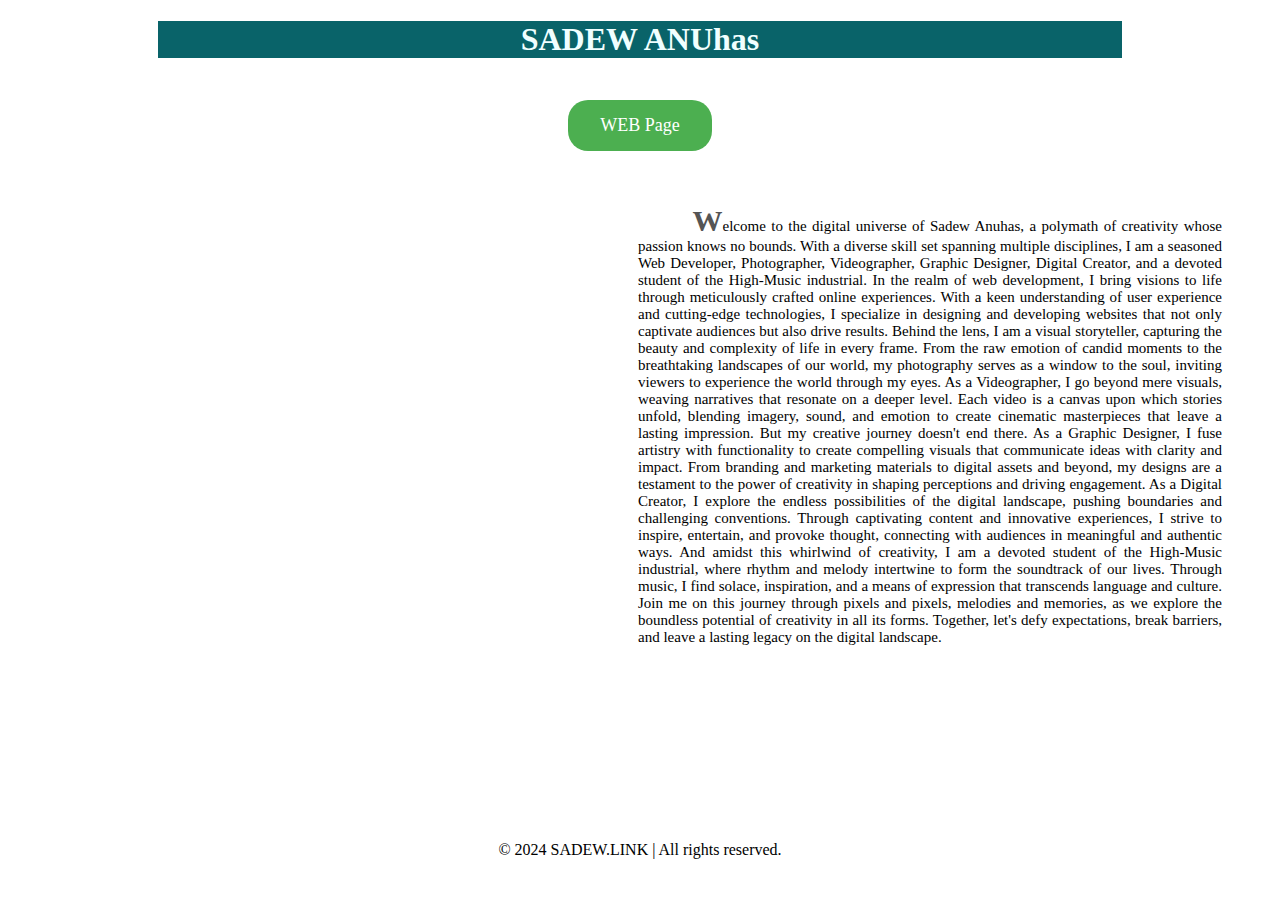
==== index.html @ 90594a1c "Add files via upload" ====
<!DOCTYPE html>
<html lang="en">
<head>
    <meta charset="UTF-8">
    <meta name="viewport" content="width=device-width, initial-scale=1.0">
    <title>SΛDΞW</title>
    <link rel="stylesheet" href="style.css">
    <meta http-equiv="Content-type" content="text/html; charset=UTF-8">
  <meta name="viewport" content="width=device-width, user-scalable=no">
    
  <script src="https://ajax.googleapis.com/ajax/libs/jquery/2.1.1/jquery.min.js"></script>
</head>
<body>
    <div id="circularcursor"></div>
    <div class="main">
        <center>
            <h1>SADEW ANUhas</h1>
        </center>
    </div> <br>
    <div class="pp">
        <center>
        <button class="btn" onclick="location.href='about.html'">WEB Page</button>
    </center>
    </div><br><br>
    <div class="ff1">
        <p class="p11"> &nbsp; &nbsp; &nbsp; Welcome to the digital universe of Sadew Anuhas, a polymath of creativity whose passion knows no bounds. With a diverse skill set spanning multiple disciplines, I am a seasoned Web Developer, Photographer, Videographer, Graphic Designer, Digital Creator, and a devoted student of the High-Music industrial.

In the realm of web development, I bring visions to life through meticulously crafted online experiences. With a keen understanding of user experience and cutting-edge technologies, I specialize in designing and developing websites that not only captivate audiences but also drive results.

Behind the lens, I am a visual storyteller, capturing the beauty and complexity of life in every frame. From the raw emotion of candid moments to the breathtaking landscapes of our world, my photography serves as a window to the soul, inviting viewers to experience the world through my eyes.

As a Videographer, I go beyond mere visuals, weaving narratives that resonate on a deeper level. Each video is a canvas upon which stories unfold, blending imagery, sound, and emotion to create cinematic masterpieces that leave a lasting impression.

But my creative journey doesn't end there. As a Graphic Designer, I fuse artistry with functionality to create compelling visuals that communicate ideas with clarity and impact. From branding and marketing materials to digital assets and beyond, my designs are a testament to the power of creativity in shaping perceptions and driving engagement.

As a Digital Creator, I explore the endless possibilities of the digital landscape, pushing boundaries and challenging conventions. Through captivating content and innovative experiences, I strive to inspire, entertain, and provoke thought, connecting with audiences in meaningful and authentic ways.

And amidst this whirlwind of creativity, I am a devoted student of the High-Music industrial, where rhythm and melody intertwine to form the soundtrack of our lives. Through music, I find solace, inspiration, and a means of expression that transcends language and culture.

Join me on this journey through pixels and pixels, melodies and memories, as we explore the boundless potential of creativity in all its forms. Together, let's defy expectations, break barriers, and leave a lasting legacy on the digital landscape.</p>
    </div><br><br><br><br><br><br><br><br><br><br>
    <center>
        <footer>
            <div class="container">
              &copy; 2024 SADEW.LINK | All rights reserved.
            </div>
          </footer>
    </center>
</body>
</html>
---- style.css ----
/* This is index.html sector */
.main {
    color: azure;
    background-color: rgb(9, 99, 105);
    margin-left: 150px;
    margin-right: 150px;
    margin-top: 10px;
    font-family: poppins;
}

.btn {
    background-color: #4CAF50; /* Green */
    border: none;
    color: white;
    padding: 15px 32px;
    text-align: center;
    text-decoration: none;
    display: inline-block;
    font-size: 18px;
    margin: 2px 1px;
    cursor: pointer;
    border-radius: 20px;
    transition: all 0.3s ease;
    font-family: poppins;
  }
  
  .btn:hover {
    background-color: #c4eeff; /* Darker Green */
    color: #015a04;
    transform: scale(1.1); /* Scale effect on hover */
    box-shadow: 0 4px 8px rgba(0, 0, 0, 0.1); /* Shadow effect */
    border-radius: 38px;
  }
  
  /* Optional: Add additional styles for active state */
  .btn:active {
    background-color: #003f02; /* Dark Green when clicked */
    color: #ffffff;
    transform: scale(1.3); /* Reset scale on click */
    box-shadow: none; /* Remove shadow on click */
  }
  

  .ff1 {
    font-family: poppins;
    text-align: center;
  }

  .p11 {
    text-align: justify;
    text-justify: inter-word;
    margin-left: 630px;
    margin-right: 50px;
    font-size: 15px;
  }

  p::first-letter {
    font-size: 200%;
    color: #555555;
    font-weight: bold;
  }

  .aa1 {
    color: #000000;
    transition: all 0.35s ease;

  }
  .aa1:hover {
    color: #7700ff;
    cursor: cell;
  }

  ::selection {
    color: rgb(255, 255, 255);
    background: rgb(0, 0, 0);
  }
  


  /* End of index.html sector /////////////////////////////////////////////////////////////// */


  /*  This is about.html sector */


  .home1, .about1, .contact1, .donate1 {
    background-color: #251ca7; /* Green */
    border: none;
    color: white;
    padding: 15px 32px;
    text-align: center;
    text-decoration: none;
    display: inline-block;
    font-size: 16px;
    margin: 4px 10px; /* Added space of 10px horizontally */
    cursor: pointer;
    border-radius: 8px;
    transition: all 0.35s ease;
  }
  
  /* Hover effect */
  .home1:hover, .about1:hover, .contact1:hover, .donate1:hover {
    background-color: #6e0cdd; /* Darker Green */
    transform: scale(1.1); /* Scale effect on hover */
    box-shadow: 0 4px 8px rgba(0, 0, 0, 0.1); /* Shadow effect */
  }

  .home1:active, .about1:active, .contact1:active, .donate1:active {
    background-color: #000000;
    color: rgb(1, 209, 122);
    transform: scale(0.8);
  }

  .container {
    font-family: poppins;
  }
  
  .sa1 {
    color: #616161;
  }
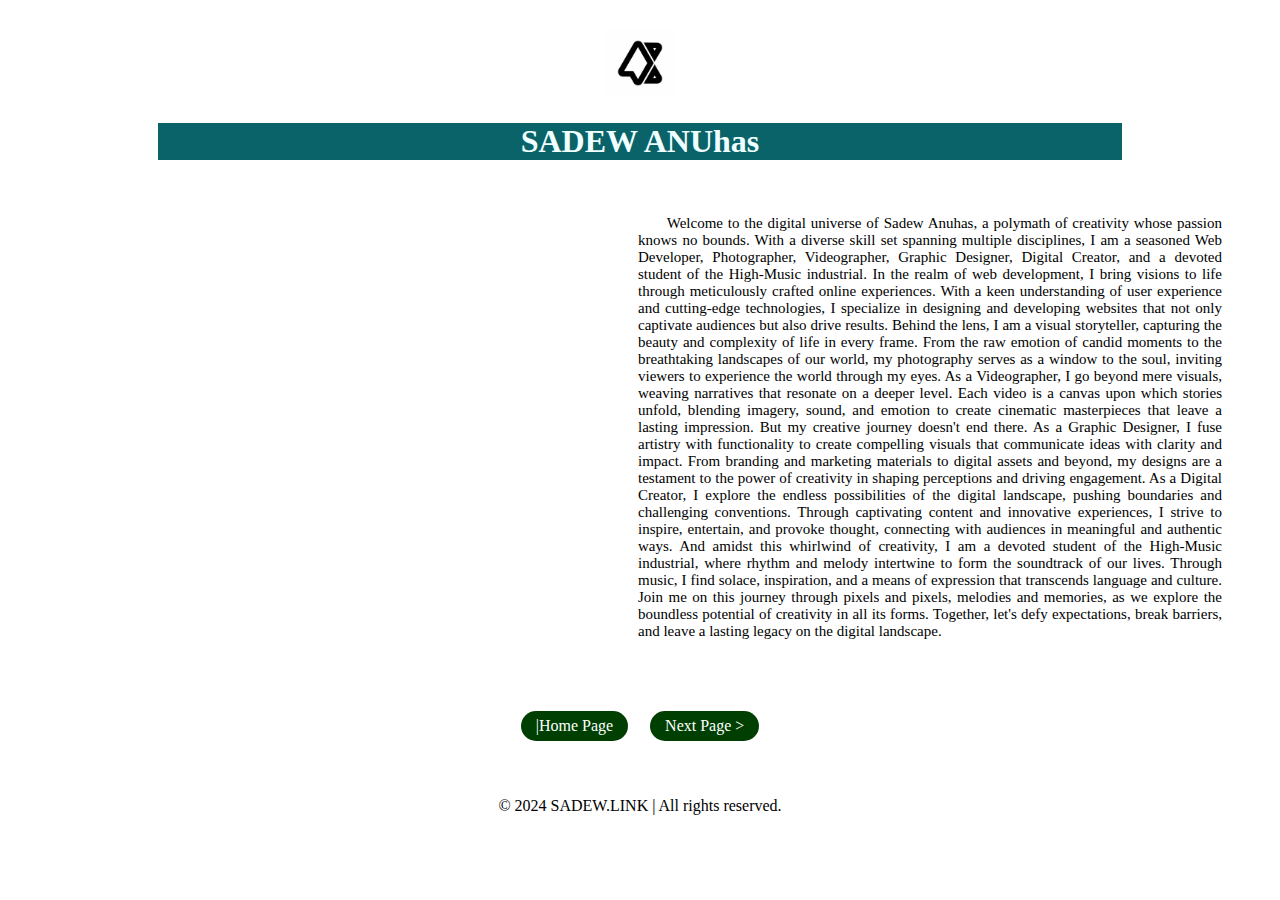
==== commit c8f900fc: "Add files via upload" ====
--- a/index.html
+++ b/index.html
@@ -5,23 +5,31 @@
     <meta name="viewport" content="width=device-width, initial-scale=1.0">
     <title>SΛDΞW</title>
     <link rel="stylesheet" href="style.css">
+
+    <link rel="icon" type="sadew" href="sa.png">
+
     <meta http-equiv="Content-type" content="text/html; charset=UTF-8">
   <meta name="viewport" content="width=device-width, user-scalable=no">
     
-  <script src="https://ajax.googleapis.com/ajax/libs/jquery/2.1.1/jquery.min.js"></script>
+  <script>
+    document.addEventListener('contextmenu', function(e) {
+        e.preventDefault();
+    });
+</script>
 </head>
 <body>
+    <center>
+        <a href="index.html">
+            <img class="img11" src="ori.png" alt="" width="70px">
+        </a>
+    </center>
     <div id="circularcursor"></div>
     <div class="main">
         <center>
             <h1>SADEW ANUhas</h1>
         </center>
-    </div> <br>
-    <div class="pp">
-        <center>
-        <button class="btn" onclick="location.href='about.html'">WEB Page</button>
-    </center>
-    </div><br><br>
+    </div> 
+    <br>
     <div class="ff1">
         <p class="p11"> &nbsp; &nbsp; &nbsp; Welcome to the digital universe of Sadew Anuhas, a polymath of creativity whose passion knows no bounds. With a diverse skill set spanning multiple disciplines, I am a seasoned Web Developer, Photographer, Videographer, Graphic Designer, Digital Creator, and a devoted student of the High-Music industrial.
 
@@ -38,7 +46,14 @@
 And amidst this whirlwind of creativity, I am a devoted student of the High-Music industrial, where rhythm and melody intertwine to form the soundtrack of our lives. Through music, I find solace, inspiration, and a means of expression that transcends language and culture.
 
 Join me on this journey through pixels and pixels, melodies and memories, as we explore the boundless potential of creativity in all its forms. Together, let's defy expectations, break barriers, and leave a lasting legacy on the digital landscape.</p>
-    </div><br><br><br><br><br><br><br><br><br><br>
+    </div><br><br><br>
+    <div class="pp">
+        <center>
+            <button class="btn" onclick="location.href='index.html'"> |Home Page</button> &nbsp; &nbsp;
+        <button class="btn" onclick="location.href='about.html'">Next Page ></button>
+    </center>
+    </div>
+    <br><br><br>
     <center>
         <footer>
             <div class="container">
--- a/style.css
+++ b/style.css
@@ -4,23 +4,22 @@
     background-color: rgb(9, 99, 105);
     margin-left: 150px;
     margin-right: 150px;
-    margin-top: 10px;
     font-family: poppins;
 }
 
 .btn {
-    background-color: #4CAF50; /* Green */
+    background-color: #003f02; /* Green */
     border: none;
     color: white;
-    padding: 15px 32px;
+    padding: 6px 15px;
     text-align: center;
     text-decoration: none;
     display: inline-block;
-    font-size: 18px;
+    font-size: 16px;
     margin: 2px 1px;
     cursor: pointer;
     border-radius: 20px;
-    transition: all 0.3s ease;
+    transition: all 0.5s ease;
     font-family: poppins;
   }
   
@@ -28,7 +27,7 @@
     background-color: #c4eeff; /* Darker Green */
     color: #015a04;
     transform: scale(1.1); /* Scale effect on hover */
-    box-shadow: 0 4px 8px rgba(0, 0, 0, 0.1); /* Shadow effect */
+    box-shadow: 2px 12px 15px rgba(0, 0, 0, 0.1); /* Shadow effect */
     border-radius: 38px;
   }
   
@@ -40,6 +39,14 @@
     box-shadow: none; /* Remove shadow on click */
   }
   
+  .img11 {
+    margin-top: 20px;
+    transition: all 0.4s ease;
+  }
+
+  .img11:hover {
+    transform: scale(1.2);
+  }
 
   .ff1 {
     font-family: poppins;
@@ -54,11 +61,8 @@
     font-size: 15px;
   }
 
-  p::first-letter {
-    font-size: 200%;
-    color: #555555;
-    font-weight: bold;
-  }
+  
+ 
 
   .aa1 {
     color: #000000;
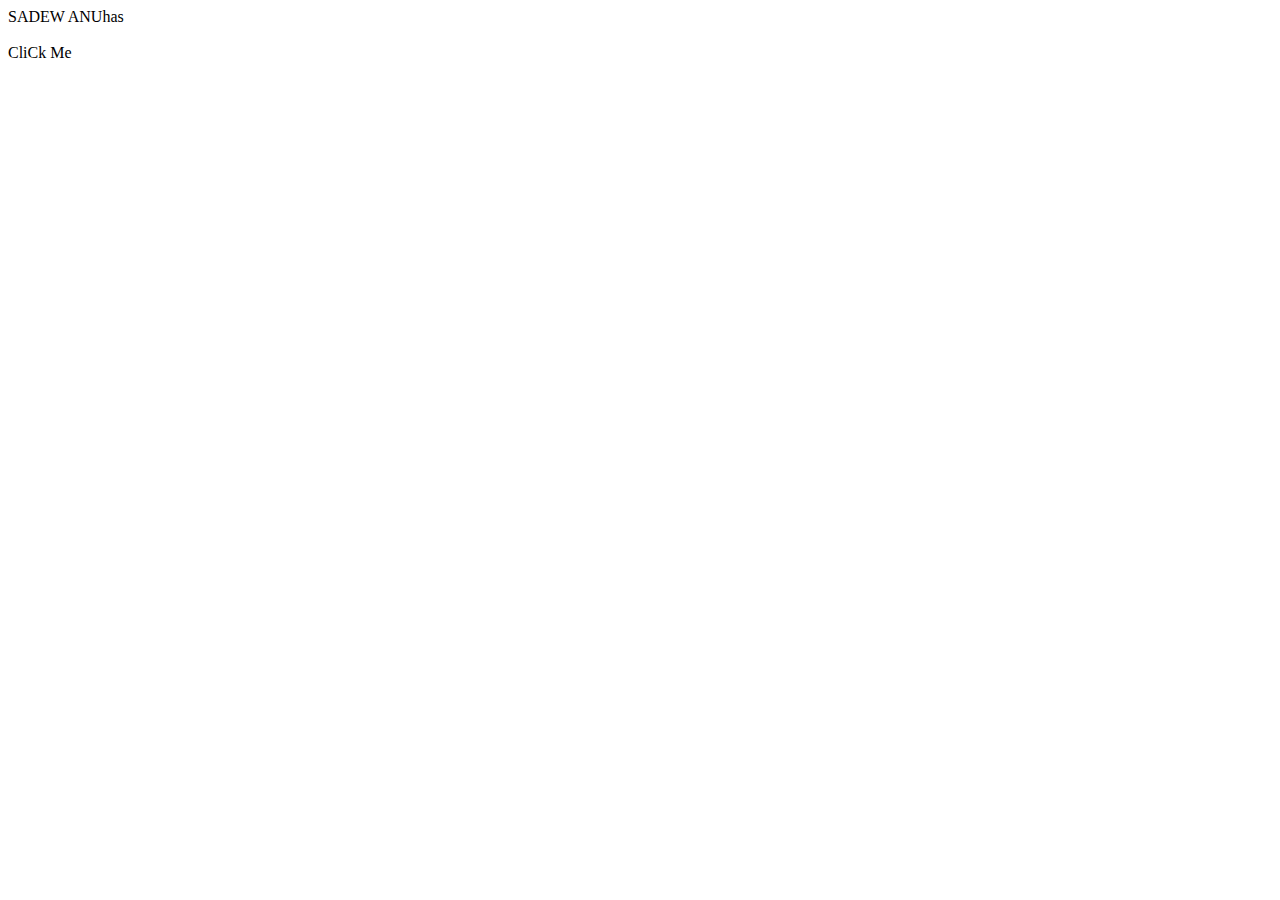
==== commit dfa63327: "Add files via upload" ====
--- a/index.html
+++ b/index.html
@@ -1,65 +1,17 @@
-<!DOCTYPE html>
-<html lang="en">
-<head>
-    <meta charset="UTF-8">
-    <meta name="viewport" content="width=device-width, initial-scale=1.0">
-    <title>SΛDΞW</title>
-    <link rel="stylesheet" href="style.css">
+<html>
+    <head>
+        <title>Home - Sadew</title>
+        <link rel="stylesheet" href="assets/css/style.css">
+        <meta name="viewport" content="width=device-width, initial-scale=1">
 
-    <link rel="icon" type="sadew" href="sa.png">
+    </head>
 
-    <meta http-equiv="Content-type" content="text/html; charset=UTF-8">
-  <meta name="viewport" content="width=device-width, user-scalable=no">
-    
-  <script>
-    document.addEventListener('contextmenu', function(e) {
-        e.preventDefault();
-    });
-</script>
-</head>
-<body>
-    <center>
-        <a href="index.html">
-            <img class="img11" src="ori.png" alt="" width="70px">
-        </a>
-    </center>
-    <div id="circularcursor"></div>
-    <div class="main">
-        <center>
-            <h1>SADEW ANUhas</h1>
-        </center>
-    </div> 
-    <br>
-    <div class="ff1">
-        <p class="p11"> &nbsp; &nbsp; &nbsp; Welcome to the digital universe of Sadew Anuhas, a polymath of creativity whose passion knows no bounds. With a diverse skill set spanning multiple disciplines, I am a seasoned Web Developer, Photographer, Videographer, Graphic Designer, Digital Creator, and a devoted student of the High-Music industrial.
-
-In the realm of web development, I bring visions to life through meticulously crafted online experiences. With a keen understanding of user experience and cutting-edge technologies, I specialize in designing and developing websites that not only captivate audiences but also drive results.
-
-Behind the lens, I am a visual storyteller, capturing the beauty and complexity of life in every frame. From the raw emotion of candid moments to the breathtaking landscapes of our world, my photography serves as a window to the soul, inviting viewers to experience the world through my eyes.
-
-As a Videographer, I go beyond mere visuals, weaving narratives that resonate on a deeper level. Each video is a canvas upon which stories unfold, blending imagery, sound, and emotion to create cinematic masterpieces that leave a lasting impression.
-
-But my creative journey doesn't end there. As a Graphic Designer, I fuse artistry with functionality to create compelling visuals that communicate ideas with clarity and impact. From branding and marketing materials to digital assets and beyond, my designs are a testament to the power of creativity in shaping perceptions and driving engagement.
-
-As a Digital Creator, I explore the endless possibilities of the digital landscape, pushing boundaries and challenging conventions. Through captivating content and innovative experiences, I strive to inspire, entertain, and provoke thought, connecting with audiences in meaningful and authentic ways.
-
-And amidst this whirlwind of creativity, I am a devoted student of the High-Music industrial, where rhythm and melody intertwine to form the soundtrack of our lives. Through music, I find solace, inspiration, and a means of expression that transcends language and culture.
-
-Join me on this journey through pixels and pixels, melodies and memories, as we explore the boundless potential of creativity in all its forms. Together, let's defy expectations, break barriers, and leave a lasting legacy on the digital landscape.</p>
-    </div><br><br><br>
-    <div class="pp">
-        <center>
-            <button class="btn" onclick="location.href='index.html'"> |Home Page</button> &nbsp; &nbsp;
-        <button class="btn" onclick="location.href='about.html'">Next Page ></button>
-    </center>
-    </div>
-    <br><br><br>
-    <center>
-        <footer>
-            <div class="container">
-              &copy; 2024 SADEW.LINK | All rights reserved.
+    <body>
+        <div class="name">SADEW ANUhas</div><br>
+        <div class="box-1" onclick="window.location.href='https://sadew.link';">
+            <div class="btn btn-one">
+                <span>CliCk Me</span>
             </div>
-          </footer>
-    </center>
-</body>
+        </div>                
+    </body>
 </html>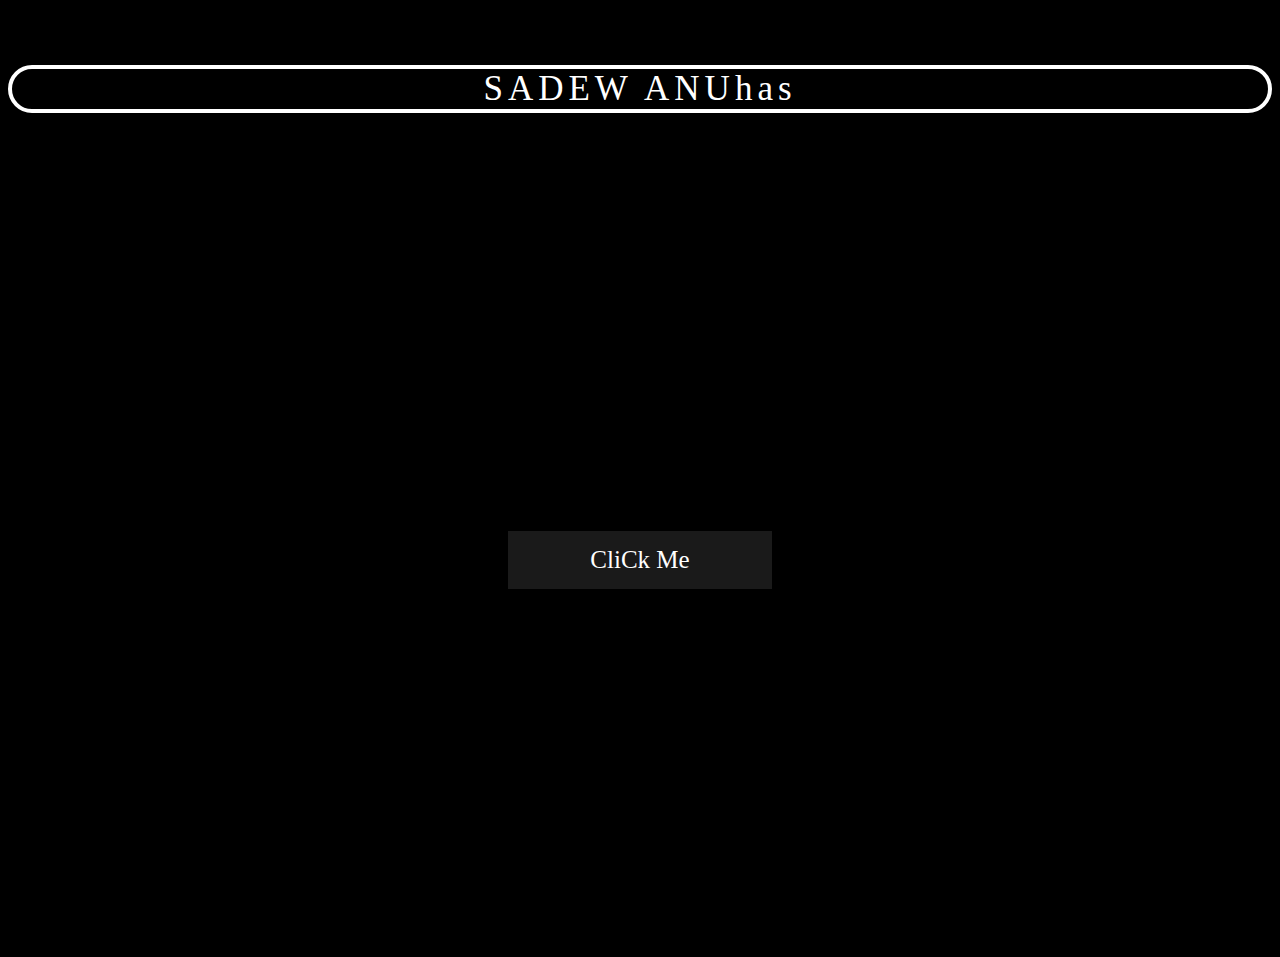
==== commit ef859dc5: "index.html" ====
--- a/index.html
+++ b/index.html
@@ -1,7 +1,7 @@
 <html>
     <head>
         <title>Home - Sadew</title>
-        <link rel="stylesheet" href="assets/css/style.css">
+        <link rel="stylesheet" href="style.css">
         <meta name="viewport" content="width=device-width, initial-scale=1">
 
     </head>
@@ -14,4 +14,4 @@
             </div>
         </div>                
     </body>
-</html>+</html>
--- a/style.css
+++ b/style.css
@@ -0,0 +1,77 @@
+
+body {
+    background-color: black;
+    color: white;
+    height: -webkit-fill-available;
+}
+
+.name {
+    font-family: poppins;
+    font-size: 35px;
+    text-align: center;
+    letter-spacing: 5px;
+    margin-top: 65px;
+    border-style: solid;
+    border-color: white;
+    border-radius: 40px;
+    border-width: 4px;
+}
+
+.btn-one {
+    color: #FFF;
+    transition: all 1s;
+    position: relative;
+    font-size: 25px;
+    text-align: center;
+    font-family: poppins;
+    margin-top: 400px;
+    margin-left: 500px;
+    margin-right: 500px;
+    padding-top: 15px;
+    padding-bottom: 15px;
+  }
+  .btn-one span {
+    transition: all 0.5s;
+  }
+  .btn-one::before {
+    content: '';
+    position: absolute;
+    bottom: 0;
+    left: 0;
+    width: 100%;
+    height: 100%;
+    z-index: 1;
+    opacity: 0;
+    transition: all 0.3s;
+    border-top-width: 1px;
+    border-bottom-width: 1px;
+    border-top-style: solid;
+    border-bottom-style: solid;
+    border-top-color: rgba(255,255,255,0.5);
+    border-bottom-color: rgba(255,255,255,0.5);
+    transform: scale(0.1, 1);
+  }
+  .btn-one:hover span {
+    letter-spacing: 2px;
+    font-size: 26px;
+  }
+  .btn-one:hover::before {
+    opacity: 1; 
+    transform: scale(1, 1); 
+  }
+  .btn-one::after {
+    content: '';
+    position: absolute;
+    bottom: 0;
+    left: 0;
+    width: 100%;
+    height: 100%;
+    z-index: 1;
+    transition: all 0.3s;
+    background-color: rgba(255,255,255,0.1);
+  }
+  .btn-one:hover::after {
+    opacity: 0; 
+    transform: scale(0.1, 1);
+  }
+  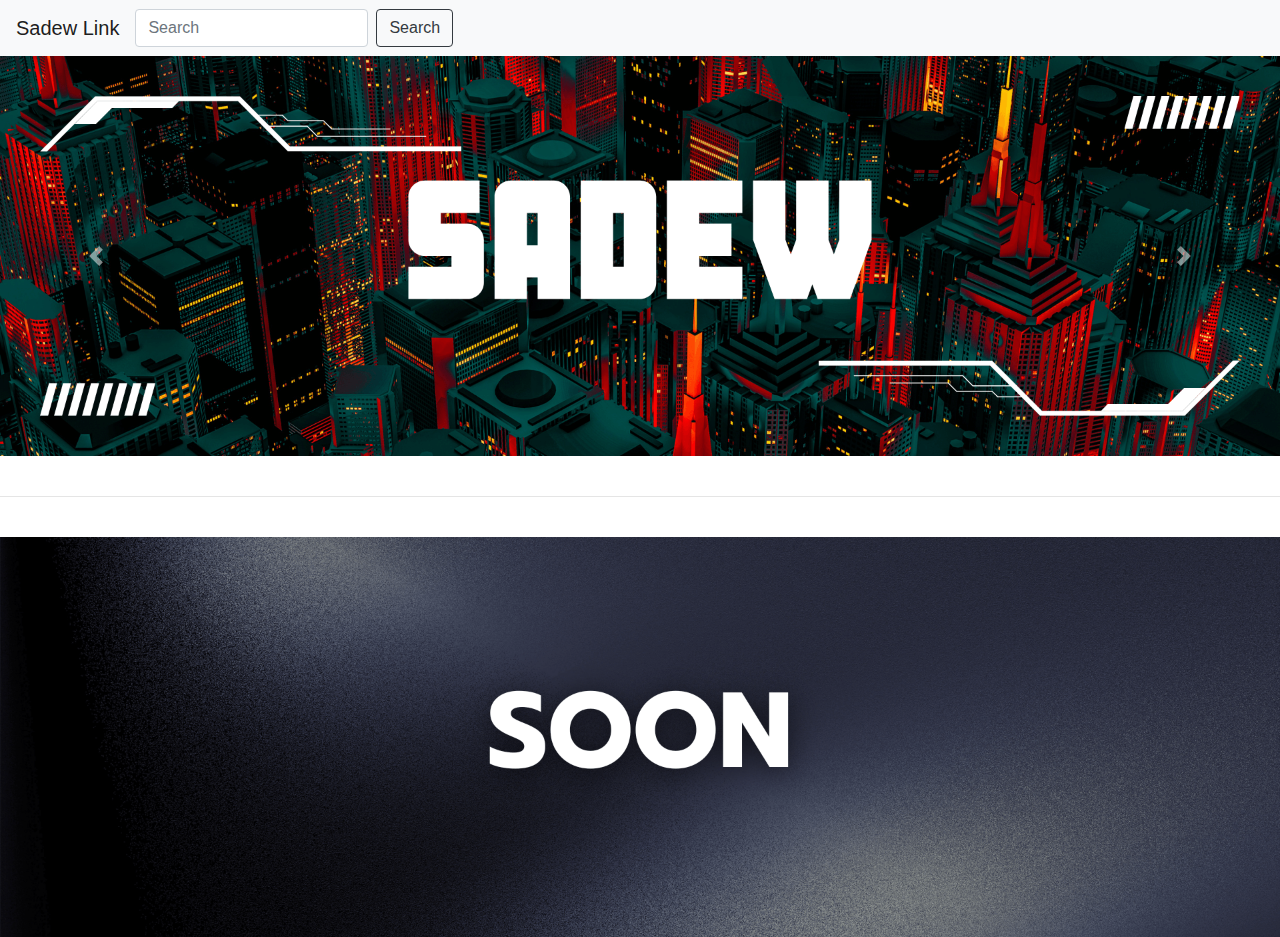
==== commit a1e7307d: "Add files via upload" ====
--- a/index.html
+++ b/index.html
@@ -1,17 +1,56 @@
-<html>
-    <head>
-        <title>Home - Sadew</title>
-        <link rel="stylesheet" href="style.css">
-        <meta name="viewport" content="width=device-width, initial-scale=1">
+<!DOCTYPE html>
+<html lang="en">
+<head>
+    <meta charset="UTF-8">
+    <meta name="viewport" content="width=device-width, initial-scale=1.0">
+    <title>Sadew Link</title>
+    <link rel="stylesheet" href="https://cdn.jsdelivr.net/npm/bootstrap@4.4.1/dist/css/bootstrap.min.css" integrity="sha384-Vkoo8x4CGsO3+Hhxv8T/Q5PaXtkKtu6ug5TOeNV6gBiFeWPGFN9MuhOf23Q9Ifjh" crossorigin="anonymous">
+</head>
+<body>
+    <!-- NavBar -->
+    <nav class="navbar navbar-expand-lg navbar-light bg-light">
+        <a class="navbar-brand" href="https://sadew.link">Sadew Link</a>
+        <button class="navbar-toggler" type="button" data-toggle="collapse" data-target="#navbarSupportedContent" aria-controls="navbarSupportedContent" aria-expanded="false" aria-label="Toggle navigation">
+          <span class="navbar-toggler-icon"></span>
+        </button>
 
-    </head>
+          <form class="form-inline my-2 my-lg-0">
+            <input class="form-control mr-sm-2" type="search" placeholder="Search" aria-label="Search">
+            <button class="btn btn-outline-dark my-2 my-sm-0" type="submit">Search</button>
+          </form>
+        </div>
+      </nav>
+      
+      <!-- Slider -->
+      
+      <div id="carouselExampleControls" class="carousel slide" data-ride="carousel">
+        <div class="carousel-inner">
+          <div class="carousel-item active">
+            <img class="d-block w-100" src="./images/s1.png" alt="First slide">
+          </div>
+          <div class="carousel-item">
+            <img class="d-block w-100" src="./images/s2.png" alt="Second slide">
+          </div>
+        </div>
+        <a class="carousel-control-prev" href="#carouselExampleControls" role="button" data-slide="prev">
+          <span class="carousel-control-prev-icon" aria-hidden="true"></span>
+          <span class="sr-only">Previous</span>
+        </a>
+        <a class="carousel-control-next" href="#carouselExampleControls" role="button" data-slide="next">
+          <span class="carousel-control-next-icon" aria-hidden="true"></span>
+          <span class="sr-only">Next</span>
+        </a>
+      </div>
+      
+      <!--imges-->
 
-    <body>
-        <div class="name">SADEW ANUhas</div><br>
-        <div class="box-1" onclick="window.location.href='https://sadew.link';">
-            <div class="btn btn-one">
-                <span>CliCk Me</span>
-            </div>
-        </div>                
-    </body>
-</html>
+      <br><hr><br>
+      <img src="./images/s3.png" class="img-fluid" alt="Responsive image">
+
+      
+      <script src="https://code.jquery.com/jquery-3.4.1.slim.min.js" integrity="sha384-J6qa4849blE2+poT4WnyKhv5vZF5SrPo0iEjwBvKU7imGFAV0wwj1yYfoRSJoZ+n" crossorigin="anonymous"></script>
+      <script src="https://cdn.jsdelivr.net/npm/popper.js@1.16.0/dist/umd/popper.min.js" integrity="sha384-Q6E9RHvbIyZFJoft+2mJbHaEWldlvI9IOYy5n3zV9zzTtmI3UksdQRVvoxMfooAo" crossorigin="anonymous"></script>
+      <script src="https://cdn.jsdelivr.net/npm/bootstrap@4.4.1/dist/js/bootstrap.min.js" integrity="sha384-wfSDF2E50Y2D1uUdj0O3uMBJnjuUD4Ih7YwaYd1iqfktj0Uod8GCExl3Og8ifwB6" crossorigin="anonymous"></script>
+      
+</body>
+</html>